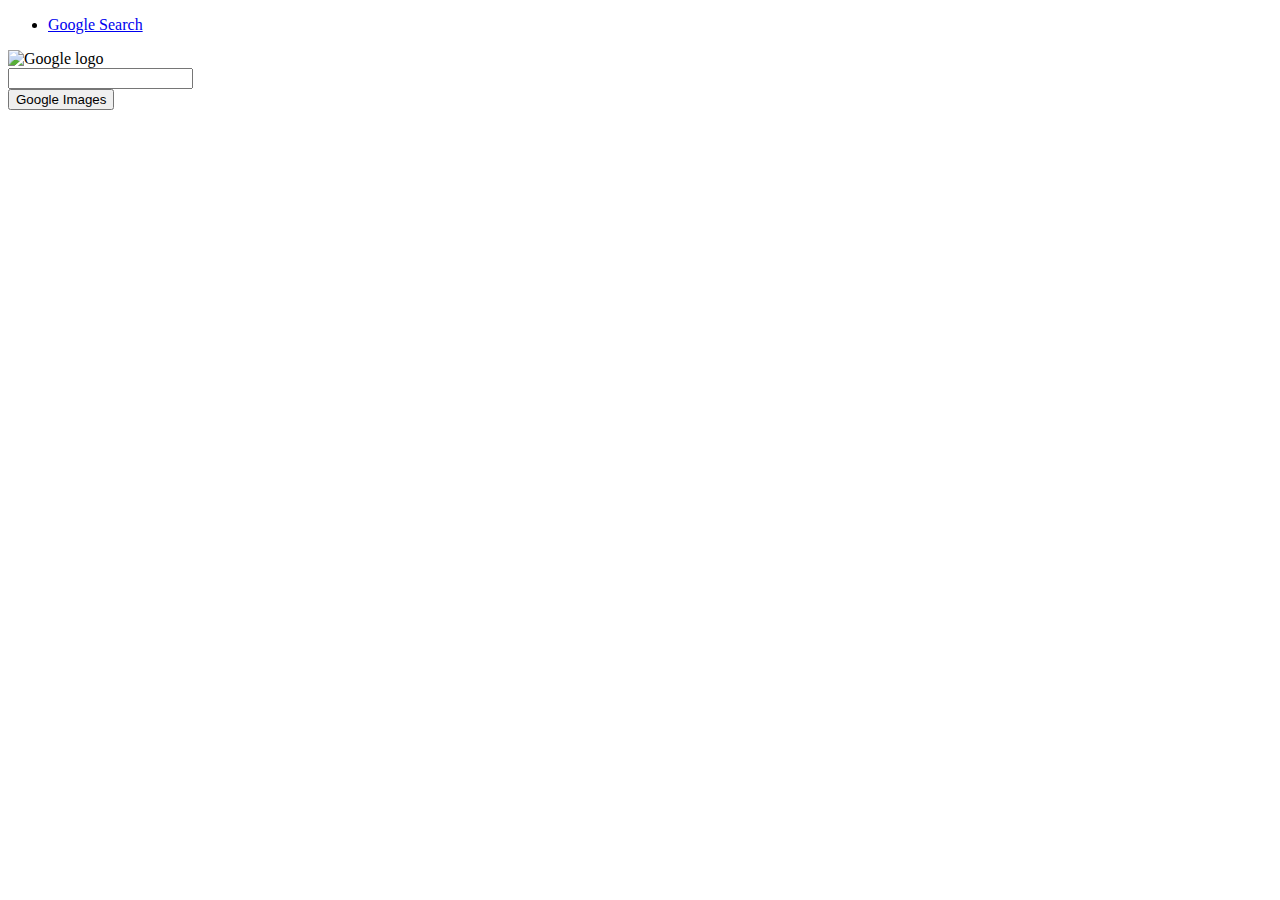
==== images.html @ a01575e9 "Update images.html" ====
<!DOCTYPE html>
<html lang="en">
    <head>
        <title>Image Search</title>
        <link rel="stylesheet" href="styles.css">
    </head>
    <body>
        <div>
            <ul class="nav-search">
                <li class="nav-search-li"><a href="index.html">Google Search</a></li>
            </ul>
        </div>

        <div class="position">
            <!-- <p>Google</p> -->
            <img src="Google_Images_logo.png" alt="Google logo" height="92" >
        </div>
            <form action="https://images.google.com/search">
               <div class="form-search">
                    <input id="form-text" type="text" name="q"  >
               </div>
               
                <input type="hidden" name="sca_esv" value="5a00d1dd542cba5a">
                <div class="position">
                    <input type="submit" value="Google Images">                    
                </div>
                

            </form>
       
    </body>
</html>
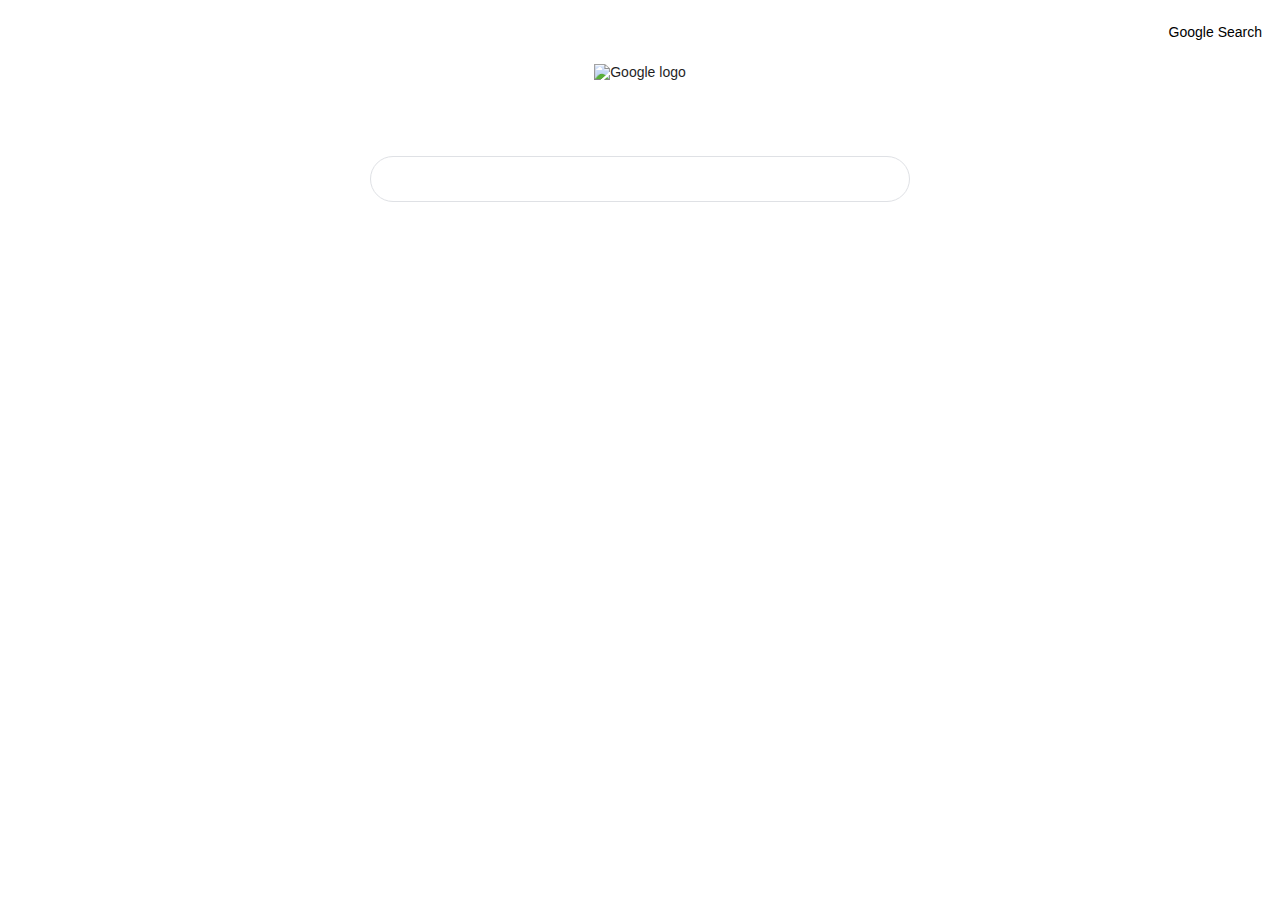
==== commit 4f46f71d: "Update images.html" ====
--- a/images.html
+++ b/images.html
@@ -6,24 +6,23 @@
     </head>
     <body>
         <div>
-            <ul class="nav-search">
-                <li class="nav-search-li"><a href="index.html">Google Search</a></li>
+            <ul class="gb_nav">
+                <li class="gb-nav-li"><a href="index.html">Google Search</a></li>
             </ul>
         </div>
 
-        <div class="position">
+        <div class="rSk4se">
             <!-- <p>Google</p> -->
             <img src="Google_Images_logo.png" alt="Google logo" height="92" >
         </div>
-            <form action="https://images.google.com/search">
-               <div class="form-search">
-                    <input id="form-text" type="text" name="q"  >
+            <form id="search" method="get" action="https://www.google.com/images">
+               <div class="RNNXgb">
+                    <input id="gLFyf" type="text" name="q"  >
+                    <input class="icon-button" type="button" type="submit" value="">
                </div>
                
                 <input type="hidden" name="sca_esv" value="5a00d1dd542cba5a">
-                <div class="position">
-                    <input type="submit" value="Google Images">                    
-                </div>
+                
                 
 
             </form>
--- a/styles.css
+++ b/styles.css
@@ -0,0 +1,292 @@
+:root {
+    --Yi4Nb: #d2d2d2;
+    --pEa0Bc: #474747;
+    --kloG3: #d2d2d2;
+    --YaIeMb: #f7f8f9;
+    --Pa8Wlb: #0b57d0;
+    --izGsqb: #0b57d0;
+    --todMNcl: #fff;
+    --p9J9c: #0b57d0;
+    --COEmY: #1f1f1f;
+}
+
+
+body, input, button {
+    font-size: 14px;
+    font-family: Arial, sans-serif;
+    color: var(--COEmY);
+}
+
+.gb_nav{
+    list-style-type: none;
+    display: flex;
+    flex-direction: row ;
+    justify-content: right;
+}
+
+.gb-nav-li{
+    margin: 10px;
+}
+
+a:link {
+    color: black;
+    background-color: transparent;
+    text-decoration: none;
+    font-family: Arial, "Helvetica Neue", Helvetica, sans-serif;
+}
+  
+a:visited {
+    color: black;
+    background-color: transparent;
+    text-decoration: none;
+}
+  
+a:hover {
+    color: black;
+    background-color: transparent;
+    text-decoration: underline;
+}
+  
+a:active {
+    color: black;
+    background-color: transparent;
+    text-decoration: underline;
+}
+
+.rSk4se{
+    display: flex;
+    justify-content: center;
+    align-items: center;
+ }
+ 
+ .center{
+    display: flex;
+    justify-content: center;
+    align-items: center;
+ }
+
+.RNNXgb{
+     display: flex;
+     background: #fff;
+    border: 1px solid #dfe1e5;
+    box-shadow: none; 
+    z-index: 3;
+    position: relative;
+    min-height: 44px;    
+    border-radius: 24px;
+    margin: 0 auto;    
+    justify-content: center;
+     align-items: center; 
+    width: 538px;
+    /* max-width: 584px; */
+    /* margin-top: 10px; */
+}
+
+.icon-button {
+    background-image: url("https://cdn1.iconfinder.com/data/icons/hawcons/32/698627-icon-111-search-256.png");
+    line-height: inherit;
+    text-decoration: none;
+    cursor: pointer;
+    width: 35px;
+    background-position: 5px;
+    background-repeat: no-repeat;
+    background-size: 20px;
+    background-color: transparent;
+    margin-left:5px;
+    border:none;
+    }
+
+
+
+#gLFyf{
+    resize: none; 
+    background-color: transparent; 
+    width: 450px;
+    height: 25px;
+     border: none; 
+    color: rgba(0, 0, 0, .87);
+    word-wrap: break-word;
+    outline: none; 
+    display: flex; 
+    -webkit-tap-highlight-color: transparent 
+}
+
+
+.input[type="submit"], .gbqfba {
+    background-color: #f8f9fa;
+    border: 1px solid #f8f9fa;
+    border-radius: 4px;
+    color: #3c4043;
+    font-family: Arial, sans-serif;
+    font-size: 14px;
+    margin: 11px 4px;
+    padding: 0 16px;
+    line-height: 27px;
+    height: 36px;
+    min-width: 54px;
+    text-align: center;
+    cursor: pointer;
+    user-select: none;
+}
+
+.gbqfba:hover {
+    box-shadow: 0 1px 1px rgba(0, 0, 0, .1);
+    background-color: #f8f9fa;
+    border: 1px solid #dadce0;
+    color: #202124;
+}
+
+
+.jfk-button {
+    -webkit-box-shadow: none;
+    -moz-box-shadow: none;
+    box-shadow: none;
+    background-color: #4d90fe;
+    background-image: -webkit-linear-gradient(top, #4d90fe, #4787ed);
+    background-image: -moz-linear-gradient(top, #4d90fe, #4787ed);
+    background-image: -ms-linear-gradient(top, #4d90fe, #4787ed);
+    background-image: -o-linear-gradient(top, #4d90fe, #4787ed);
+    background-image: linear-gradient(top, #4d90fe, #4787ed);
+    border: 1px solid #3079ed;
+    color: #fff;
+    height: 27px;
+    line-height: 27px;
+    min-width: 25px;
+    /* padding: 0 20px; */
+}
+
+
+
+
+.appbar{
+    color: #D93025;
+    font-family:Arial,sans-serif;    
+    margin: 25px 35px;
+}
+
+.gb_Dc  {
+    display: flex;
+    justify-content: center;
+    padding: .25px 10px;     
+}
+
+.gb_Dc img {
+    display: inline-block;
+    margin: auto;
+    margin-left: 0;
+    height: 16;
+}
+
+.jYcx0e{
+    padding-left: 510px;
+    padding-top: 20px;
+}
+
+
+.jfk-button-action{
+    
+    -webkit-box-shadow: none;
+    -moz-box-shadow: none;
+    box-shadow: none;
+    background-color: #4d90fe;
+    background-image: -webkit-linear-gradient(top, #4d90fe, #4787ed);
+    background-image: -moz-linear-gradient(top, #4d90fe, #4787ed);
+    background-image: -ms-linear-gradient(top, #4d90fe, #4787ed);
+    background-image: -o-linear-gradient(top, #4d90fe, #4787ed);
+    background-image: linear-gradient(top, #4d90fe, #4787ed);
+    border: 1px solid #3079ed;
+    color: #fff;    
+    
+
+}
+
+.otByu{
+    display: flex;
+    justify-content: center;
+    padding: 20px 0px;      
+}
+
+.I1Kbt{
+    display: inline-block;
+    margin: auto;
+    margin-left: 30px;
+    height: 16;
+    font-size: 15px;
+
+}
+
+.lOTAE{
+    display: inline-block;
+    margin: auto;
+    margin-left: 0;
+    height: 16;
+    font-size: 12px;
+    color:#777;
+}
+
+.yIQOUb{
+    display: flex;
+    flex-direction: row;
+    align-items: center;
+    margin-top: 1px;
+    font-size: 11px;    
+   }
+
+.FAcADc{
+    width: 150px;
+    padding-left: 30px;
+   
+}
+
+.jfk-textinput{
+    width: 450px;
+   
+}
+
+.jYcx0eU{
+    width: 460px;
+}
+
+.cwqNnb{
+    color:#777;
+    margin-left: 10px;
+   
+}
+
+.line {
+    margin: 18px 0;
+    clear: both;
+    border-top: 1px solid #ebebeb;
+}
+
+.gGbPid {
+-webkit-border-radius: 2px;
+-moz-border-radius: 2px;
+border-radius: 2px;
+background-color: #f5f5f5;
+border: 1px solid #dcdcdc;
+color: #444;
+font-size: 11px;
+font-weight: bold;
+width: 430px;
+height: 25px;
+list-style: none;
+margin: 0 2px;
+outline: none;
+padding: 0 18px 0 6px;
+text-align: center;
+text-decoration: none;
+}
+
+#link {
+    color: #12c;
+}
+
+
+
+.link-page{
+    clear: both;
+    font-size: 13px;
+    line-height: 18px;
+    margin-bottom: 90px;
+}
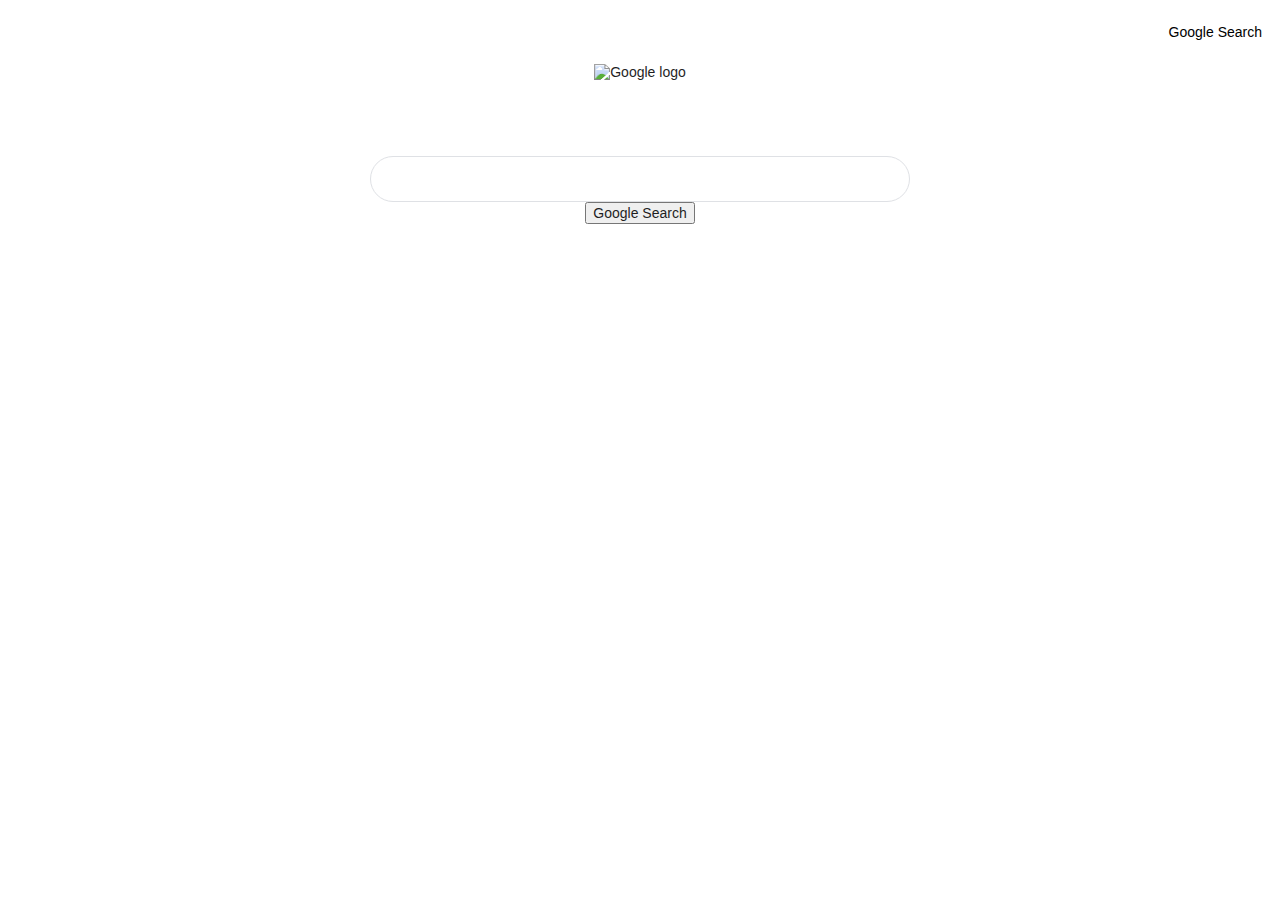
==== commit 64dda3b1: "Update images.html" ====
--- a/images.html
+++ b/images.html
@@ -18,9 +18,11 @@
             <form id="search" method="get" action="https://www.google.com/images">
                <div class="RNNXgb">
                     <input id="gLFyf" type="text" name="q"  >
-                    <input class="icon-button" type="button" type="submit" value="">
+                    <input class="icon-button" type="submit" value="">
                </div>
-               
+               <div class="center">
+                    <input type="submit" value="Google Search">                    
+                </div>
                 <input type="hidden" name="sca_esv" value="5a00d1dd542cba5a">
                 
                 
